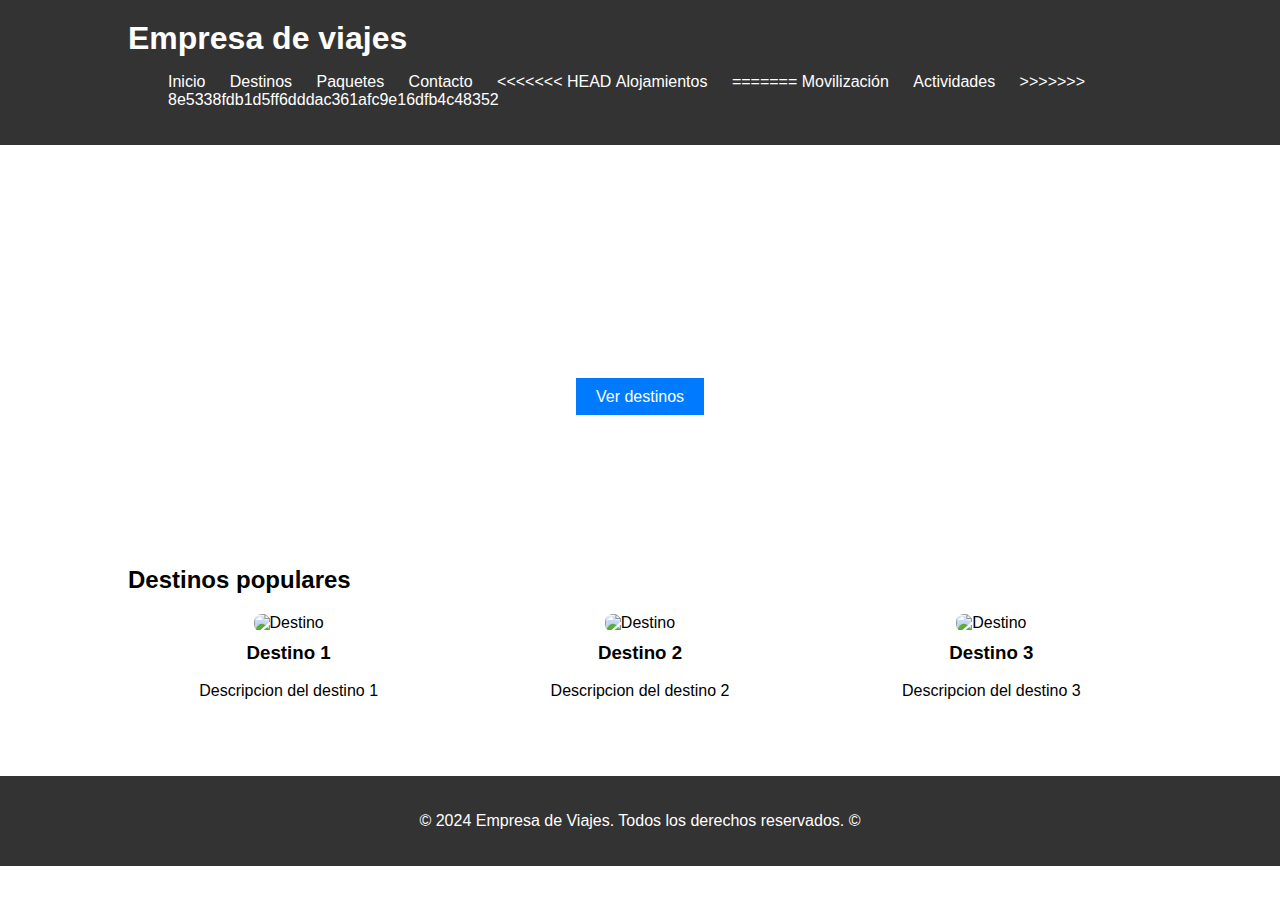
==== 01_Pagina_de_viajes/index.html @ e97569f9 "Merge branch 'main' of https://github.com/AlexanderBustamanteVVH/Prueba-de-Pagina-de-viajes" ====
<!DOCTYPE html>
<html lang="es">
    <head>
        <title>Empresa de viajes</title>
        <link rel="stylesheet" href="styles/style.css">
    </head>
    <body>
        <header>
            <!--Encabezado-->
            <div class="container">
                <h1>Empresa de viajes</h1>
                <nav>
                    <ul>
                        <li><a href="index.html">Inicio</a></li>
                        <li><a href="destinos.html">Destinos</a></li>
                        <li><a href="paquetes.html">Paquetes</a></li>
                        <li><a href="contacto.html">Contacto</a></li>
<<<<<<< HEAD
                        <li><a href="alojamientos.html">Alojamientos</a></li>
=======
                        <li><a href="autos.html">Movilización</a></li>
                        <li><a href="Actividades.html">Actividades</a></li>
>>>>>>> 8e5338fdb1d5ff6dddac361afc9e16dfb4c48352
                    </ul>
                </nav>
            </div>
        </header>
    <!-- Esta es la seccion del banner -->
        <!--Seccion 1-->
        <section id="banner">
            <div>
                <h2>Bienvenidos a nuestra empresa de viajes</h2>
                <p>Descubre los destinos más emocionantes y hermosos alrededor del mundo.</p>
                <a class="btn" href="destinos.html">Ver destinos</a>
            </div>
        </section>
        <!--Seccion 2-->
        <!-- Aqui viene la seccion de destinos populares-->
        <section id="destinos">
            <div class="container">
                <h2>Destinos populares</h2>
                <div class="destinos-container">
                    <div class="destino">
                        <img src="https://via.placeholder.com/300" alt="Destino">
                        <h3>Destino 1</h3>
                        <p>Descripcion del destino 1</p>
                    </div>
                    <div class="destino">
                        <img src="https://via.placeholder.com/300" alt="Destino">
                        <h3>Destino 2</h3>
                        <p>Descripcion del destino 2</p>
                    </div>
                    <div class="destino">
                        <img src="https://via.placeholder.com/300" alt="Destino">
                        <h3>Destino 3</h3>
                        <p>Descripcion del destino 3</p>
                    </div>
                </div>
                <!--Puedes agregar muchos elementos aqui-->
            </div>
        </section>
        <!--Aqui va el pie de pagina-->
        <footer>
            <div>
                <p>&copy; 2024 Empresa de Viajes. Todos los derechos reservados. &copy;</p>
            </div>
        </footer>
    </body>
</html>
---- 01_Pagina_de_viajes/styles/style.css ----
/* Estilos de pagina de viajes
* {
    outline: solid black;
} */

body { /* Seleccion de body */
    font-family: Arial, sans-serif; /* Cambia tipografia */
    margin: 0; /* Elimina todo el margen por defecto */
    padding: 0; /* Elimina todo el relleno de los elementos */
}

/* Aca viene el estilo de una clase container */
.container{
    width: 80%; /* Establece el ancho del contenedor en un 80% */
    margin: 0 auto; /* Centra horizontalmente el contenedor */
}

/* estilo de encabezado */
header{
    background-color: #333; /* Establece el color del fondo */
    color: #fff; /* Establece el color del texto */ 
    padding: 20px 0; /* Añade relleno superior e inferior */
}          

header h1{
    margin: 0; /* Elimina el margen por defecto del título */
}

/* Estilo de elemento de lista */
nav ul li{
    display: inline; /* Alinea los elementos */
    margin-right: 20px; /* Margen haciala derecha */
}

/* Estilo a elmentos de vinculo ancla de navegacion */
nav ul li a{
    color: #fff; /* Color a elmento Archor */
    text-decoration: none; /* Quita subrayado de enlaces */
}

section{
    padding: 40px 0; /* añade relleno superior e inferior */
}

#banner{
    background-image: url('https://www.viajaribiza.com/wp-content/uploads/2020/02/ibiza.jpg'); /*Establece la imagen de fondo del banner */
    background-size: cover; /* Ajusta la imagen al area del banner */
    color: #fff; /* Establece color del texto */
    text-align: center; /* Centra el texto del banner */
    padding: 100px 0; /* Define relleno superior e inferior */
}

#banner h2{
    font-size: 36px; /* Establece Tamaño de h2 */
}

#banner p{
    font-size: 18px; /* Establece Tamaño de p */
    margin-bottom: 20px; /* Define margen inferior */
}

.btn{
    background-color: #007bff; /*Color fondo boton */
    color: #fff; /* Color del tecto del boton */
    padding: 10px 20px; /* Relleno del boton */
    text-decoration: none; /* Quita decoracion de enlace */
}

/* Estilo cuando pasa puntero sobre el boton */
.btn:hover{
    background-color: #0056b3; /* Establece color de fondo en hover boton*/
}

.destinos-container{
    display: flex; /* Utiliza flexbox para alinear elementos */
    justify-content: space-between; /* Distribuye uniformemente los elementos */
    flex-wrap: wrap; /* Si los elementos no caben en la misma linea, agrega una nueva linea con los elementos */
}

.destino{
    width: calc(33.33% - 20px); /* Establece el ancho de cada destino menos el espacio entre los destinos */
    margin-bottom: 20px; /* Define eñ margen interior */
    text-align: center; /* Centra el texto */
}

.destino img{
    width: 100%; /* Establece el ancho de la imagen ajustandola al elemento que la contiene */
    border-radius: 8px; /* Agrega esquinas redondeadas */
}

.destino h3{
    margin-top: 10px; /* Agrega distancia superior entre imagen y h3 */
}

.destino p{
    margin-top: 10px; /* Agrega distancia superior entre h3 y p */
}

footer{
    background-color: #333; /* Establece color de fondo de footer */
    color: #fff; /* Establece color de texto de footer */
    text-align: center; /* Centr el texto */
    padding: 20px 0; /* Añade relleno superior e inferior */
}

/* Aqui va el estilo del formulario de contacto */

#contacto{
    padding: 40px 0;
}

#contacto .container{
    text-align: center;
}

#contacto h2{
    margin-bottom: 20px;
}

#contacto form{
    max-width: 500px; /* Establece el ancho maximo del elemento */
    margin: 0 auto; /* Centra horizontalmente dentro del contenedor */
    padding: 20px;
    background-color: #b6c3fd;
    border-radius: 8px;
    box-shadow: 0 0 10px rgba(0, 0, 0, 1); /* Establece una sombra alrededor del formulario */
}

#contacto label{
    display: block; /* Eiqueras en bloques */
    margin-bottom: 10px;
    font-weight: bold; /* Establece fuente em megrita */
}

#contacto input, #contacto textarea{
    resize: vertical; /* Permite redimensionar el area del texto verticalmente */
    width: 100%;
    padding: 10px;
    margin-bottom: 20px;
    border: 1px solid #fff;
    border-radius: 5px;
    box-sizing: border-box; /* Incluye el padding y el borde del ancho */
}

#Todos_los_destinos{
    display: flex;
    justify-content: space-between;
    flex-wrap: wrap;
}
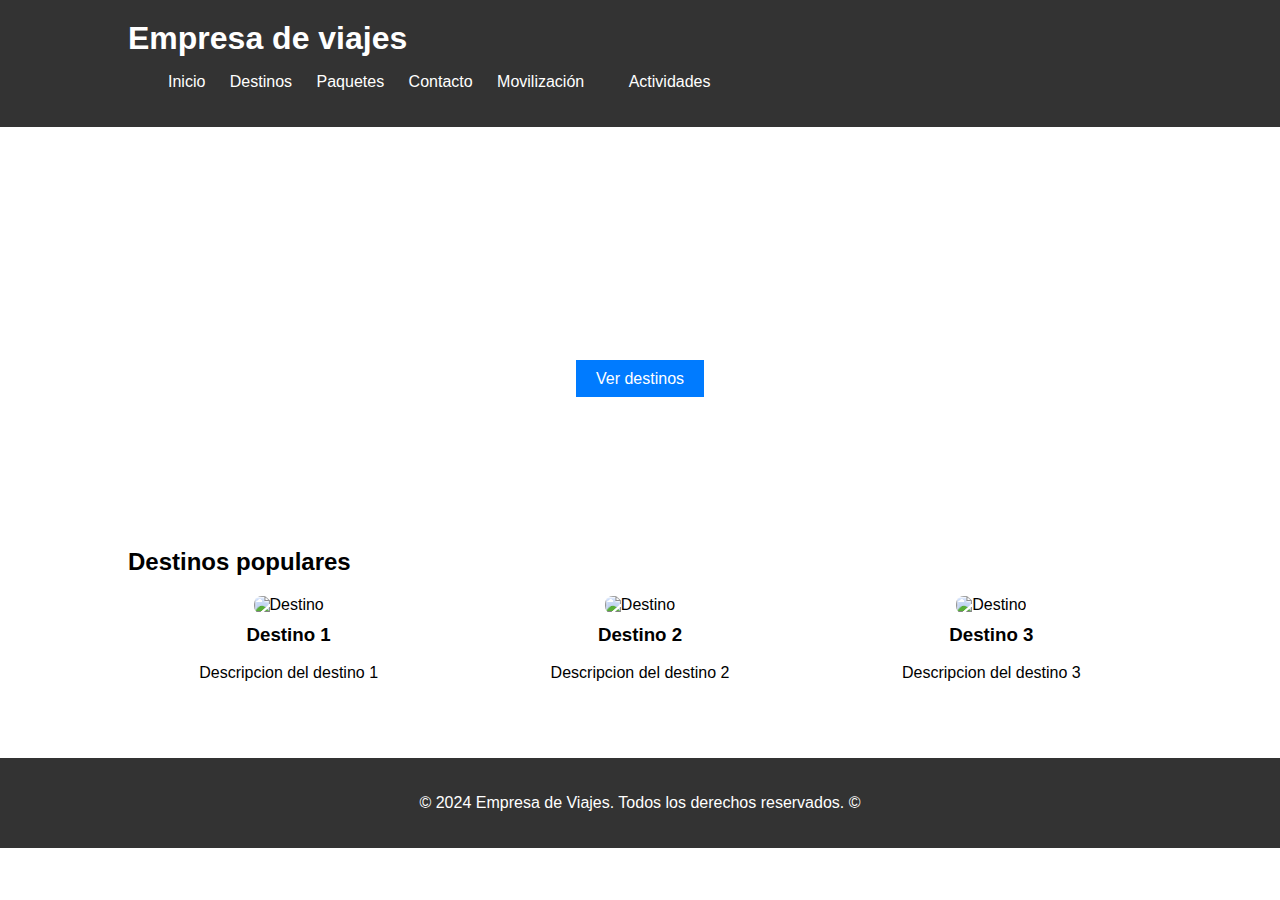
==== commit f17d4bab: "ok" ====
--- a/01_Pagina_de_viajes/index.html
+++ b/01_Pagina_de_viajes/index.html
@@ -15,12 +15,9 @@
                         <li><a href="destinos.html">Destinos</a></li>
                         <li><a href="paquetes.html">Paquetes</a></li>
                         <li><a href="contacto.html">Contacto</a></li>
-<<<<<<< HEAD
-                        <li><a href="alojamientos.html">Alojamientos</a></li>
-=======
                         <li><a href="autos.html">Movilización</a></li>
+                        <li><a href="Alojamientos.html"></a></li>
                         <li><a href="Actividades.html">Actividades</a></li>
->>>>>>> 8e5338fdb1d5ff6dddac361afc9e16dfb4c48352
                     </ul>
                 </nav>
             </div>
--- a/01_Pagina_de_viajes/styles/style.css
+++ b/01_Pagina_de_viajes/styles/style.css
@@ -79,7 +79,7 @@
 
 .destino{
     width: calc(33.33% - 20px); /* Establece el ancho de cada destino menos el espacio entre los destinos */
-    margin-bottom: 20px; /* Define eñ margen interior */
+    margin-bottom: 20px; /* Define el margen interior */
     text-align: center; /* Centra el texto */
 }
 
@@ -129,7 +129,7 @@
 #contacto label{
     display: block; /* Eiqueras en bloques */
     margin-bottom: 10px;
-    font-weight: bold; /* Establece fuente em megrita */
+    font-weight: bold; /* Establece fuente en negrita */
 }
 
 #contacto input, #contacto textarea{
@@ -148,3 +148,8 @@
     flex-wrap: wrap;
 }
 
+#Bienvenidos{
+    background-color: rgb(255, 246, 238); /*Establece el color de fondo del banner */
+    background-size: cover; /* Ajusta la imagen al area del banner */
+    color: #000000; /* Establece color del texto */
+}
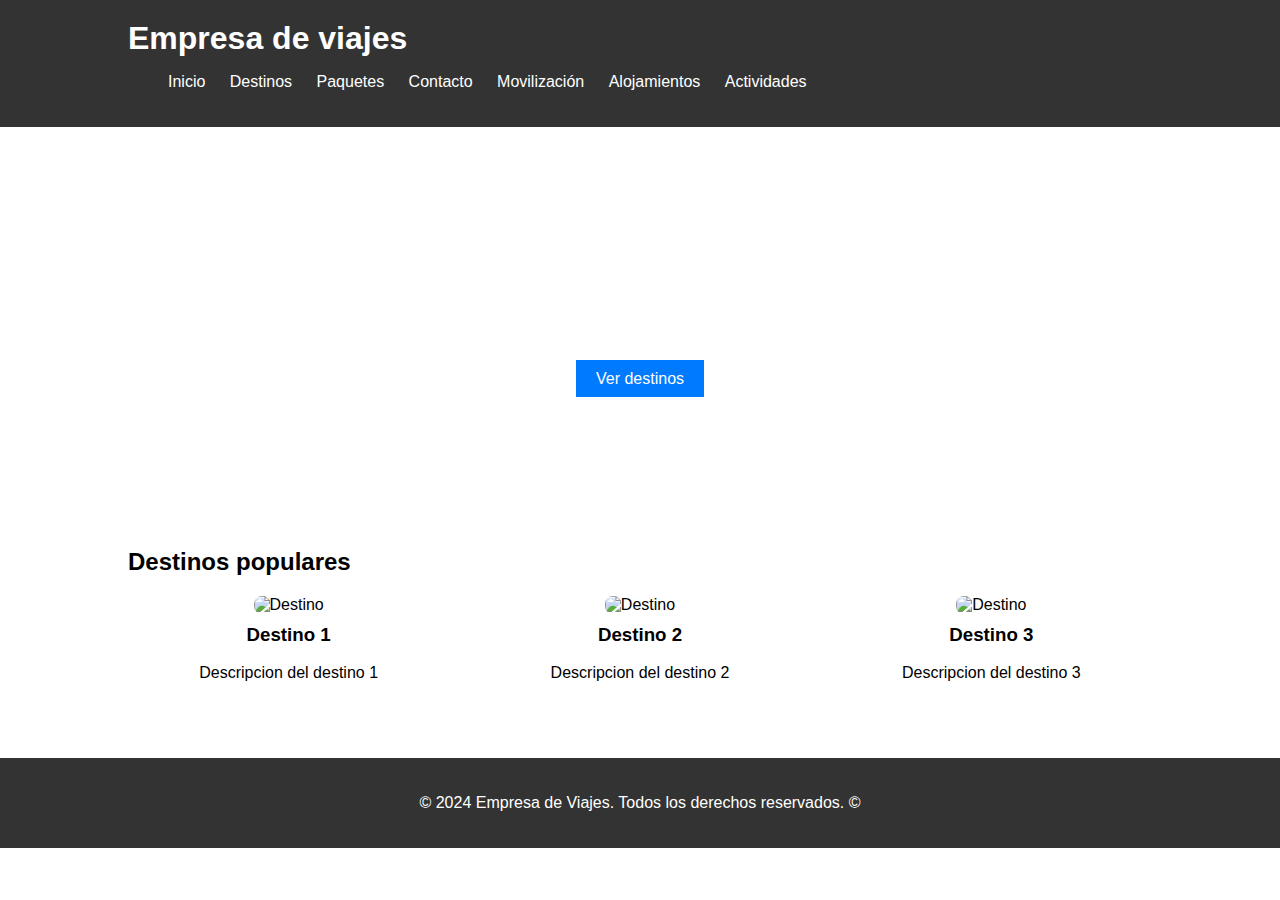
==== commit 5767856a: "ok" ====
--- a/01_Pagina_de_viajes/index.html
+++ b/01_Pagina_de_viajes/index.html
@@ -16,14 +16,13 @@
                         <li><a href="paquetes.html">Paquetes</a></li>
                         <li><a href="contacto.html">Contacto</a></li>
                         <li><a href="autos.html">Movilización</a></li>
-                        <li><a href="Alojamientos.html"></a></li>
+                        <li><a href="alojamientos.html">Alojamientos</a></li>
                         <li><a href="Actividades.html">Actividades</a></li>
                     </ul>
                 </nav>
             </div>
         </header>
     <!-- Esta es la seccion del banner -->
-        <!--Seccion 1-->
         <section id="banner">
             <div>
                 <h2>Bienvenidos a nuestra empresa de viajes</h2>
@@ -31,7 +30,6 @@
                 <a class="btn" href="destinos.html">Ver destinos</a>
             </div>
         </section>
-        <!--Seccion 2-->
         <!-- Aqui viene la seccion de destinos populares-->
         <section id="destinos">
             <div class="container">
--- a/01_Pagina_de_viajes/styles/style.css
+++ b/01_Pagina_de_viajes/styles/style.css
@@ -147,9 +147,43 @@
     justify-content: space-between;
     flex-wrap: wrap;
 }
-
 #Bienvenidos{
     background-color: rgb(255, 246, 238); /*Establece el color de fondo del banner */
     background-size: cover; /* Ajusta la imagen al area del banner */
     color: #000000; /* Establece color del texto */
 }
+#alojamientos {
+    background-image: url('https://www.complejoturisticopucon.com/wp-content/uploads/ctop03.jpg');
+    background-size: cover;
+    color: #fff;
+    text-align: center;
+    padding: 100px 0;
+}
+#alojamientos h2 {
+    font-size: 36px;
+}
+.alojamientos {
+    width: calc(33.33% - 20px);
+    margin-bottom: 20px;
+    text-align: center;
+}
+.alojamientos img {
+    width: 80%;
+    border-radius: 8px;
+}
+.alojamientos h3 {
+    margin-top: 10px;
+}
+.alojamientos p {
+    margin-top: 10px;
+}
+.alojamientos-container {
+    display: flex;
+    justify-content: space-between;
+    flex-wrap: wrap;
+}
+.titulo-alojamiento {
+    width: 80%;
+    margin: 0 auto;
+    padding: 10px;
+}
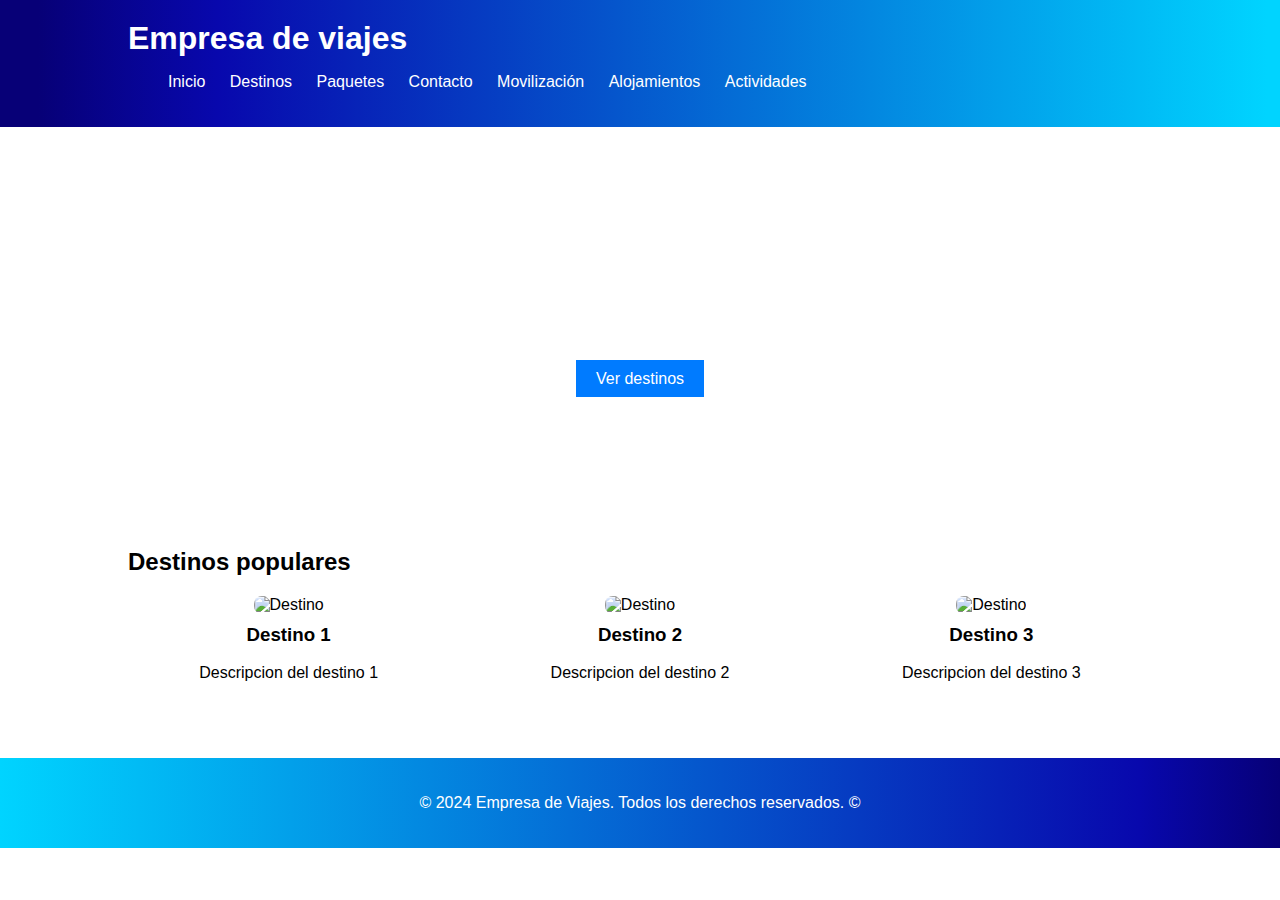
==== commit 22ab3ec7: "ok" ====
--- a/01_Pagina_de_viajes/index.html
+++ b/01_Pagina_de_viajes/index.html
@@ -16,13 +16,14 @@
                         <li><a href="paquetes.html">Paquetes</a></li>
                         <li><a href="contacto.html">Contacto</a></li>
                         <li><a href="autos.html">Movilización</a></li>
-                        <li><a href="alojamientos.html">Alojamientos</a></li>
+                        <li><a href="Alojamientos.html">Alojamientos</a></li>
                         <li><a href="Actividades.html">Actividades</a></li>
                     </ul>
                 </nav>
             </div>
         </header>
     <!-- Esta es la seccion del banner -->
+        <!--Seccion 1-->
         <section id="banner">
             <div>
                 <h2>Bienvenidos a nuestra empresa de viajes</h2>
@@ -30,6 +31,7 @@
                 <a class="btn" href="destinos.html">Ver destinos</a>
             </div>
         </section>
+        <!--Seccion 2-->
         <!-- Aqui viene la seccion de destinos populares-->
         <section id="destinos">
             <div class="container">
--- a/01_Pagina_de_viajes/styles/style.css
+++ b/01_Pagina_de_viajes/styles/style.css
@@ -17,7 +17,7 @@
 
 /* estilo de encabezado */
 header{
-    background-color: #333; /* Establece el color del fondo */
+    background: linear-gradient(90deg, rgba(7,0,119,1) 3%, rgba(8,8,173,1) 17%, rgba(0,212,255,1) 99%); /* Establece el color del fondo */
     color: #fff; /* Establece el color del texto */ 
     padding: 20px 0; /* Añade relleno superior e inferior */
 }          
@@ -97,7 +97,7 @@
 }
 
 footer{
-    background-color: #333; /* Establece color de fondo de footer */
+    background: linear-gradient(90deg, rgba(0,212,255,1) 0%, rgba(8,8,173,1) 89%, rgba(7,0,119,1) 100%); /* Establece color de fondo de footer */
     color: #fff; /* Establece color de texto de footer */
     text-align: center; /* Centr el texto */
     padding: 20px 0; /* Añade relleno superior e inferior */
@@ -152,6 +152,7 @@
     background-size: cover; /* Ajusta la imagen al area del banner */
     color: #000000; /* Establece color del texto */
 }
+/* Zona alojamientos */
 #alojamientos {
     background-image: url('https://www.complejoturisticopucon.com/wp-content/uploads/ctop03.jpg');
     background-size: cover;
@@ -160,30 +161,157 @@
     padding: 100px 0;
 }
 #alojamientos h2 {
-    font-size: 36px;
+    font-size: 35px;
+}
+
+.alojamientos{
+    margin-bottom: 5px;
+    text-align: center;
+    margin: 2em;
+}
+.alojamientos img{
+    width: 100%;
+    border-radius: 8px;
+}
+#alojamientos-cont {
+    display: flex;
+    justify-content: space-around;
+    flex-wrap: wrap;
+    padding: 0 4em;
 }
 .alojamientos {
-    width: calc(33.33% - 20px);
-    margin-bottom: 20px;
+    position: relative;
+    left: 0px;
+    width: 500px;
+    height: 500px;
+    background-color:
+        var(--background);
+    border-radius: 8px;
+    transition: 1000ms all;
+    transform-origin:center left;
+    box-shadow: 0 5px 12px rgba(201, 238, 253, 0.5);
+    outline: 1px solid var(--background);
+    overflow: hidden;
+}
+
+.alojamientos img {
+    height: 500px;
+    object-fit: cover;
+    border-radius: 4px;
+}
+
+.alojamientos:hover {
+    cursor: pointer;
+    transform: scale(1.15);
+    box-shadow: 0 0 20px #00fffc;
+    margin: 5px;
+}
+
+.alojamientos:hover figcaption {
+    font-size: 1rem;
+    position: absolute;
+    height: 500px;
+    width: 600px;
+    display: flex;
+    align-items: end;
+    background: linear-gradient(to top,
+        rgba(0, 0, 0, 0.9) 0%,
+        rgba(0, 0, 0, 0) 100%);
+    color: white;
+    bottom: 3px;
+    padding-left: 10px;
+    padding-bottom: 10px;
+}
+.alojamientos:hover~.Paises {
+    font-weight: bold;
+    cursor: pointer;
+    transform: translateX(22px)
+}
+.titulo-alojamientos {
+    margin-left: 4em;
+}
+/* parte de destinos */
+
+#banner_destinos{
+    background-image: url('https://lengaoutdoor.cl/cdn/shop/articles/Torres_del_Paine_1500x.png?v=1684515991'); /*Establece la imagen de fondo del banner */
+    background-size: cover; /* Ajusta la imagen al area del banner */
+    color: #ffffff; /* Establece color del texto */
+    text-align: center; /* Centra el texto del banner */
+    padding: 100px 0; /* Define relleno superior e inferior */
+}
+
+.Paises{
+    margin-bottom: 5px;
     text-align: center;
-}
-.alojamientos img {
-    width: 80%;
-    border-radius: 8px;
-}
-.alojamientos h3 {
+    margin: 2em;
+}
+.Paises img{
+    width: 100%;
+    border-radius: 8px;
+}
+.Paises h2{
     margin-top: 10px;
 }
-.alojamientos p {
+.Paises p{
     margin-top: 10px;
 }
-.alojamientos-container {
-    display: flex;
-    justify-content: space-between;
+#todos_los_destinos {
+    display: flex;
+    justify-content: space-around;
     flex-wrap: wrap;
-}
-.titulo-alojamiento {
-    width: 80%;
-    margin: 0 auto;
-    padding: 10px;
-}
+    padding: 0 4em;
+}
+.titulo_destino{
+    margin-left: 4em;
+}
+.Paises {
+    position: relative;
+    left: 0px;
+    width: 500px;
+    height: 500px;
+    background-color:
+        var(--background);
+    border-radius: 8px;
+    transition: 1000ms all;
+    transform-origin:center left;
+    box-shadow: 0 5px 12px rgba(201, 238, 253, 0.5);
+    outline: 1px solid var(--background);
+    overflow: hidden;
+}
+
+.Paises img {
+    height: 500px;
+    object-fit: cover;
+    border-radius: 4px;
+}
+
+.Paises:hover {
+    cursor: pointer;
+    transform: scale(1.15);
+    box-shadow: 0 0 20px #00fffc;
+    margin: 5px;
+}
+
+.Paises:hover figcaption {
+    font-size: 1rem;
+    position: absolute;
+    height: 500px;
+    width: 600px;
+    display: flex;
+    align-items: end;
+    background: linear-gradient(to top,
+        rgba(0, 0, 0, 0.9) 0%,
+        rgba(0, 0, 0, 0) 100%);
+    color: white;
+    bottom: 3px;
+    padding-left: 12px;
+    padding-bottom: 10px;
+}
+
+.Paises:hover~.Paises {
+    font-weight: bold;
+    cursor: pointer;
+    transform: translateX(22px);
+}
+
+/* parte de destinos */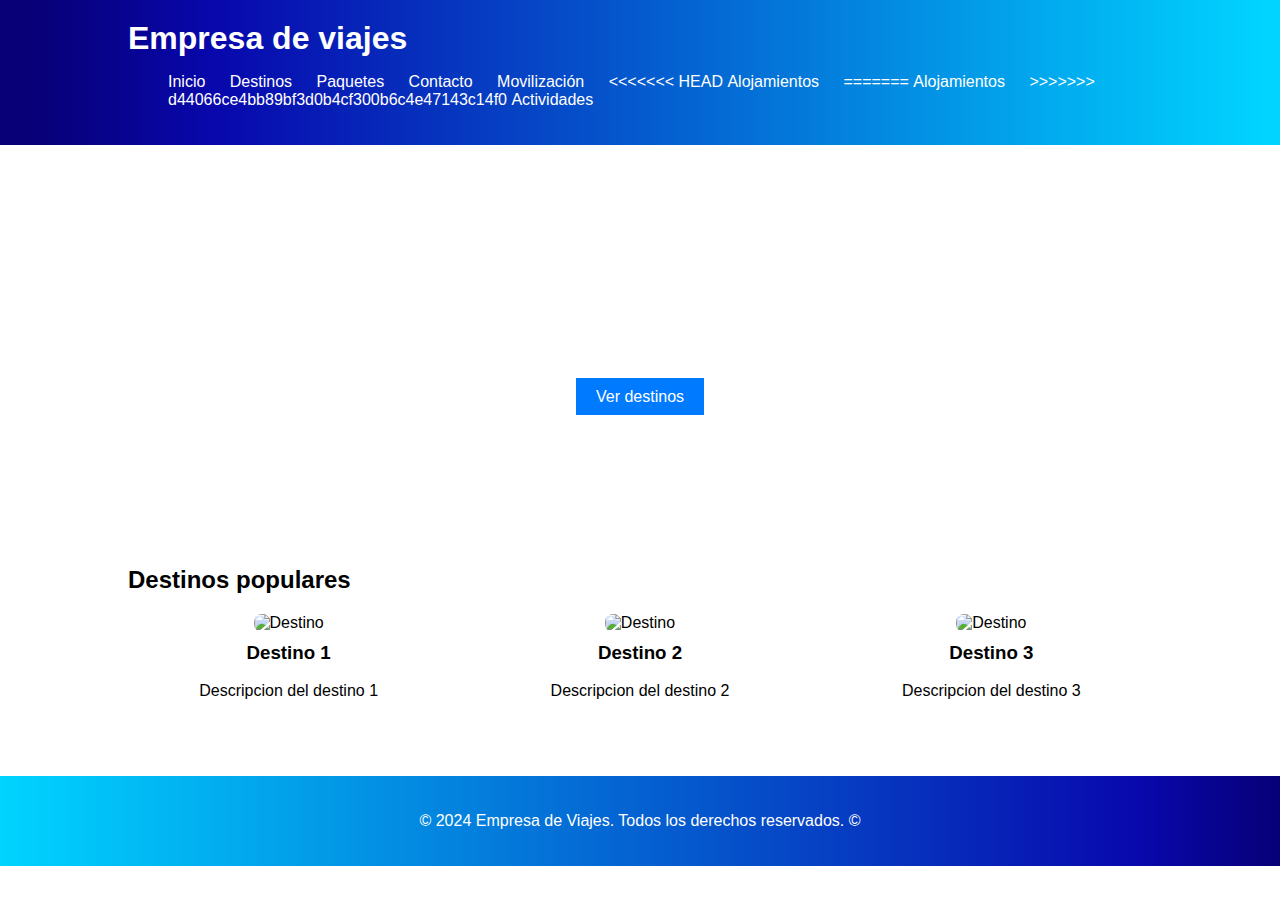
==== commit b49aab92: "ok" ====
--- a/01_Pagina_de_viajes/index.html
+++ b/01_Pagina_de_viajes/index.html
@@ -16,14 +16,17 @@
                         <li><a href="paquetes.html">Paquetes</a></li>
                         <li><a href="contacto.html">Contacto</a></li>
                         <li><a href="autos.html">Movilización</a></li>
+<<<<<<< HEAD
                         <li><a href="Alojamientos.html">Alojamientos</a></li>
+=======
+                        <li><a href="alojamientos.html">Alojamientos</a></li>
+>>>>>>> d44066ce4bb89bf3d0b4cf300b6c4e47143c14f0
                         <li><a href="Actividades.html">Actividades</a></li>
                     </ul>
                 </nav>
             </div>
         </header>
     <!-- Esta es la seccion del banner -->
-        <!--Seccion 1-->
         <section id="banner">
             <div>
                 <h2>Bienvenidos a nuestra empresa de viajes</h2>
@@ -31,7 +34,6 @@
                 <a class="btn" href="destinos.html">Ver destinos</a>
             </div>
         </section>
-        <!--Seccion 2-->
         <!-- Aqui viene la seccion de destinos populares-->
         <section id="destinos">
             <div class="container">
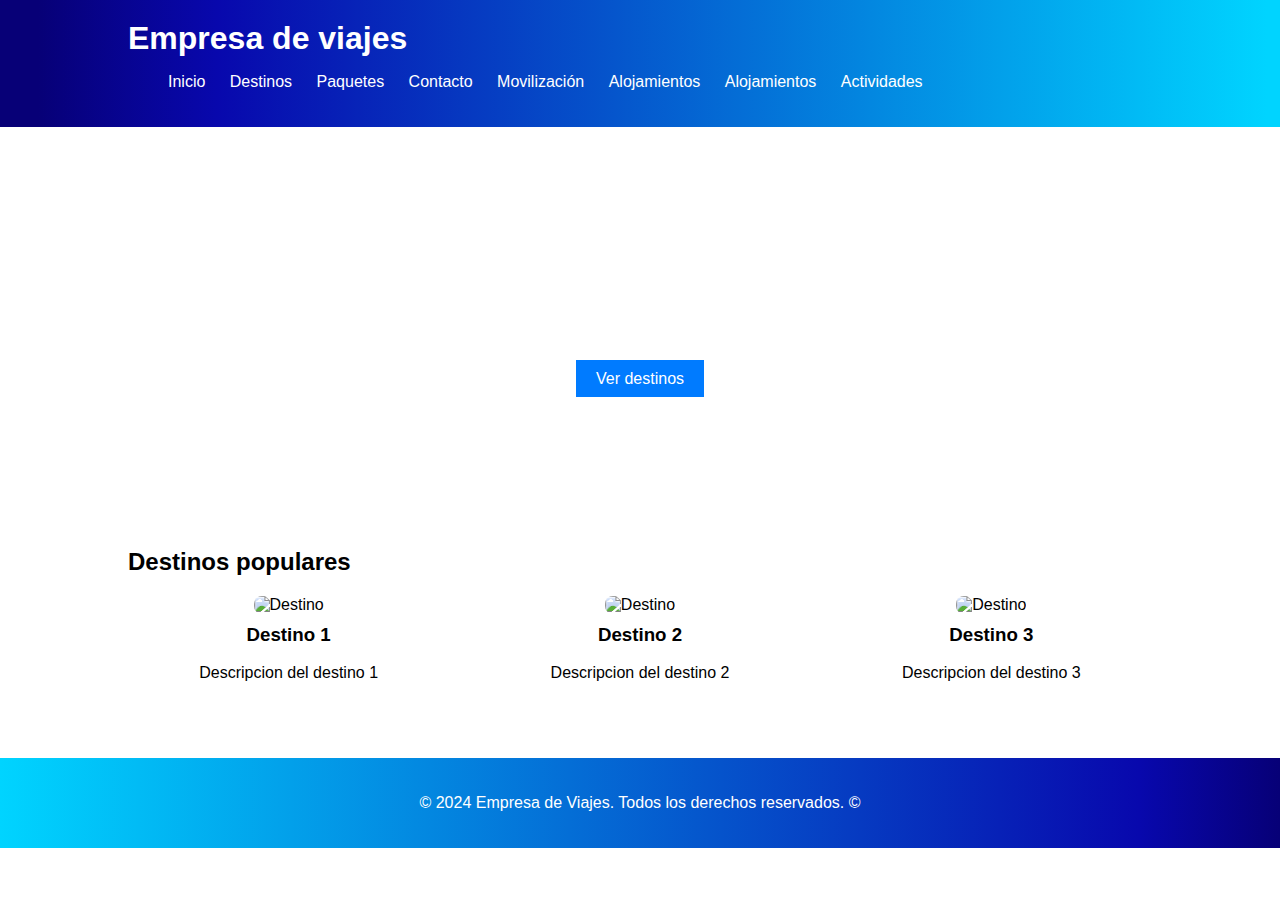
==== commit ca53d46a: "ok" ====
--- a/01_Pagina_de_viajes/index.html
+++ b/01_Pagina_de_viajes/index.html
@@ -16,11 +16,8 @@
                         <li><a href="paquetes.html">Paquetes</a></li>
                         <li><a href="contacto.html">Contacto</a></li>
                         <li><a href="autos.html">Movilización</a></li>
-<<<<<<< HEAD
                         <li><a href="Alojamientos.html">Alojamientos</a></li>
-=======
                         <li><a href="alojamientos.html">Alojamientos</a></li>
->>>>>>> d44066ce4bb89bf3d0b4cf300b6c4e47143c14f0
                         <li><a href="Actividades.html">Actividades</a></li>
                     </ul>
                 </nav>
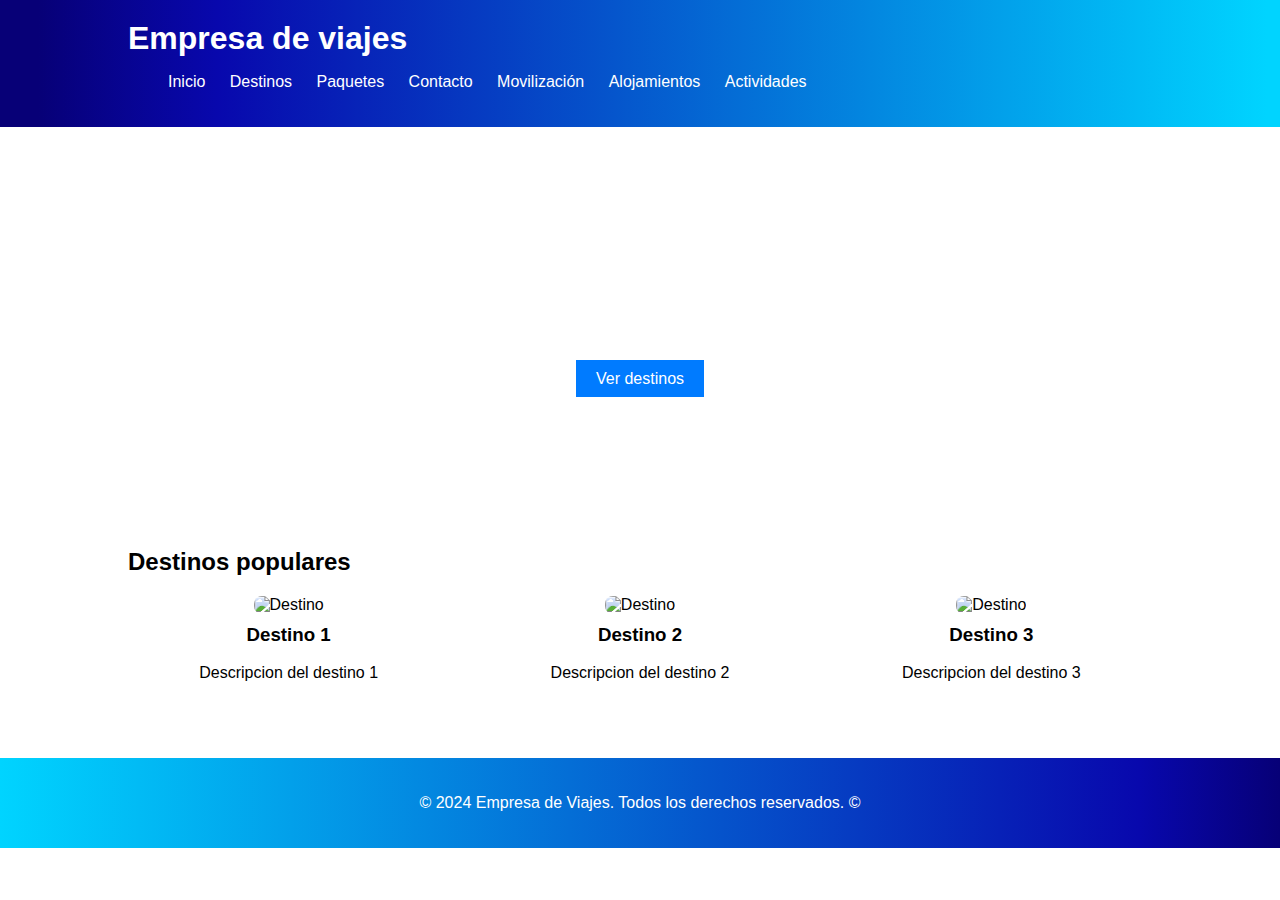
==== commit b87f46ee: "ok" ====
--- a/01_Pagina_de_viajes/index.html
+++ b/01_Pagina_de_viajes/index.html
@@ -17,7 +17,6 @@
                         <li><a href="contacto.html">Contacto</a></li>
                         <li><a href="autos.html">Movilización</a></li>
                         <li><a href="Alojamientos.html">Alojamientos</a></li>
-                        <li><a href="alojamientos.html">Alojamientos</a></li>
                         <li><a href="Actividades.html">Actividades</a></li>
                     </ul>
                 </nav>
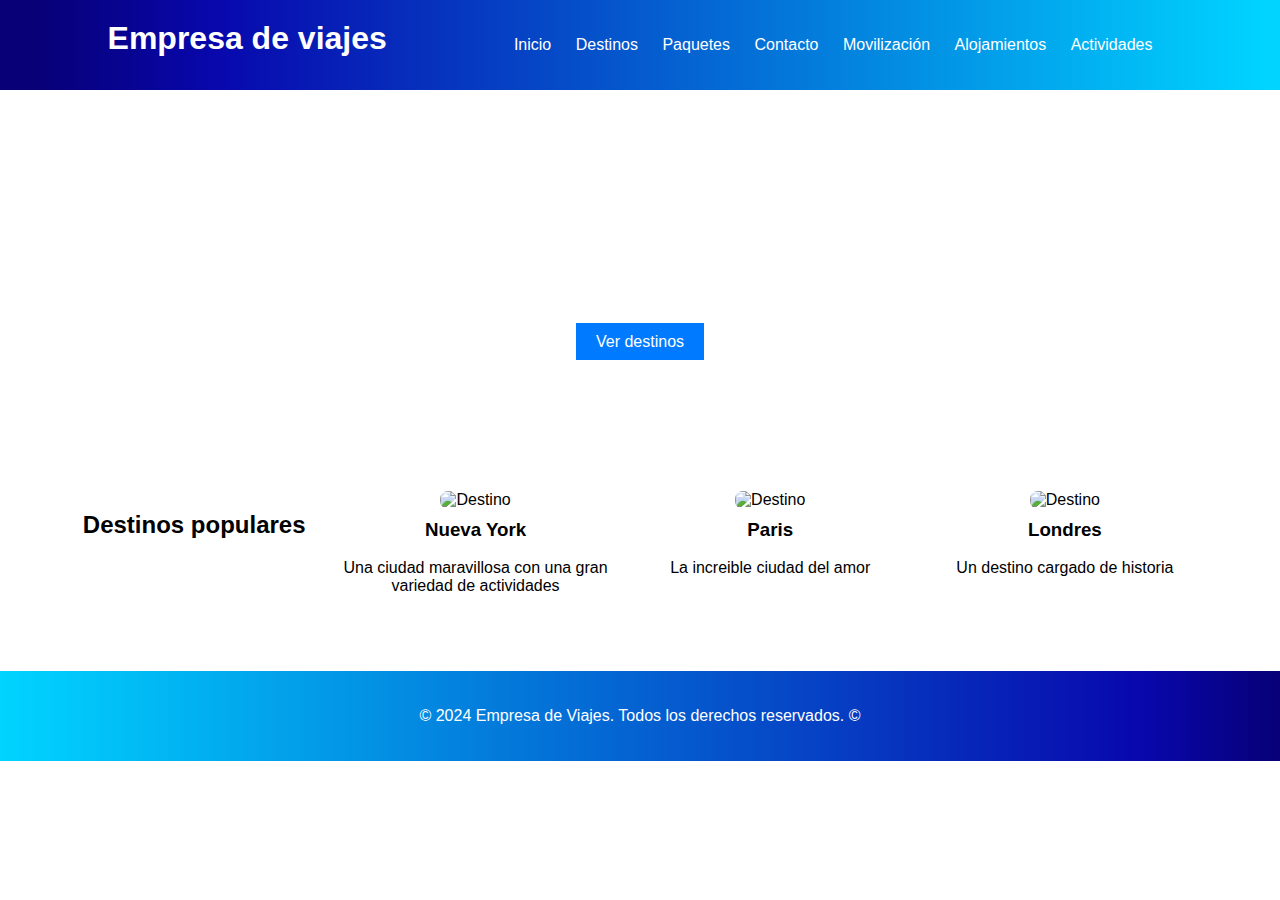
==== commit 7417ec2f: "OK" ====
--- a/01_Pagina_de_viajes/index.html
+++ b/01_Pagina_de_viajes/index.html
@@ -36,19 +36,19 @@
                 <h2>Destinos populares</h2>
                 <div class="destinos-container">
                     <div class="destino">
-                        <img src="https://via.placeholder.com/300" alt="Destino">
-                        <h3>Destino 1</h3>
-                        <p>Descripcion del destino 1</p>
+                        <img src="https://www.atheneum.ai/wp-content/uploads/2019/04/new-york.jpg" alt="Destino">
+                        <h3>Nueva York</h3>
+                        <p>Una ciudad maravillosa con una gran variedad de actividades</p>
                     </div>
                     <div class="destino">
-                        <img src="https://via.placeholder.com/300" alt="Destino">
-                        <h3>Destino 2</h3>
-                        <p>Descripcion del destino 2</p>
+                        <img src="https://pictures.tripmasters.com/images/asst/970/paris_-_eiffel_tower_-674615-500.jpg" alt="Destino">
+                        <h3>Paris</h3>
+                        <p>La increible ciudad del amor</p>
                     </div>
                     <div class="destino">
-                        <img src="https://via.placeholder.com/300" alt="Destino">
-                        <h3>Destino 3</h3>
-                        <p>Descripcion del destino 3</p>
+                        <img src="https://i.pinimg.com/736x/8c/7f/e7/8c7fe7897d6273ba14d2f71dce78791b.jpg" alt="Destino">
+                        <h3>Londres</h3>
+                        <p>Un destino cargado de historia</p>
                     </div>
                 </div>
                 <!--Puedes agregar muchos elementos aqui-->
--- a/01_Pagina_de_viajes/styles/style.css
+++ b/01_Pagina_de_viajes/styles/style.css
@@ -1,4 +1,4 @@
-/* Estilos de pagina de viajes
+/* Estilos de pagina de viajes 
 * {
     outline: solid black;
 } */
@@ -314,4 +314,83 @@
     transform: translateX(22px);
 }
 
-/* parte de destinos */+/* parte de destinos */
+
+/*parte actividades*/
+
+.Actividad{
+    position: relative;
+    left: 0px;
+    width: 500px;
+    height: 500px;
+    background-color:
+        var(--background);
+    border-radius: 8px;
+    transition: 1000ms all;
+    transform-origin:center left;
+    box-shadow: 0 5px 12px rgba(201, 238, 253, 0.5);
+    outline: 1px solid var(--background);
+    overflow: hidden;
+}
+
+.Actividad img {
+    height: 500px;
+    object-fit: cover;
+    border-radius: 4px;
+}
+
+.Actividad:hover {
+    cursor: pointer;
+    transform: scale(1.15);
+    box-shadow: 0 0 20px #00fffc;
+    margin: 5px;
+}
+
+.Actividad:hover figcaption {
+    font-size: 1rem;
+    position: absolute;
+    height: 500px;
+    width: 600px;
+    display: flex;
+    align-items: end;
+    background: linear-gradient(to top,
+        rgba(0, 0, 0, 0.9) 0%,
+        rgba(0, 0, 0, 0) 100%);
+    color: white;
+    bottom: 0px;
+    padding-left: 12px;
+    padding-bottom: 10px;
+    padding-right: 10px;
+}
+
+.Actividad:hover~.Actividad {
+    font-weight: bold;
+    cursor: pointer;
+    transform: translateX(22px);
+}
+
+.container{
+    display: flex;
+    flex-wrap: wrap;
+    justify-content: space-around;
+    padding: 0 4em;
+    width: 90%;
+}
+
+.Actividad{
+    margin: 2em;
+}
+#banner_actividades{
+    background-image: url('https://www.globalia.com/wp-content/uploads/2020/02/excursion-1500x500.jpg'); 
+    background-size: cover; 
+    color: #ffffff; 
+    text-align: center;
+    padding: 100px 0;
+}
+
+.preferidas{
+    margin: 0 2em;
+    font-size: 2em;
+}
+
+/* parte de actividades */